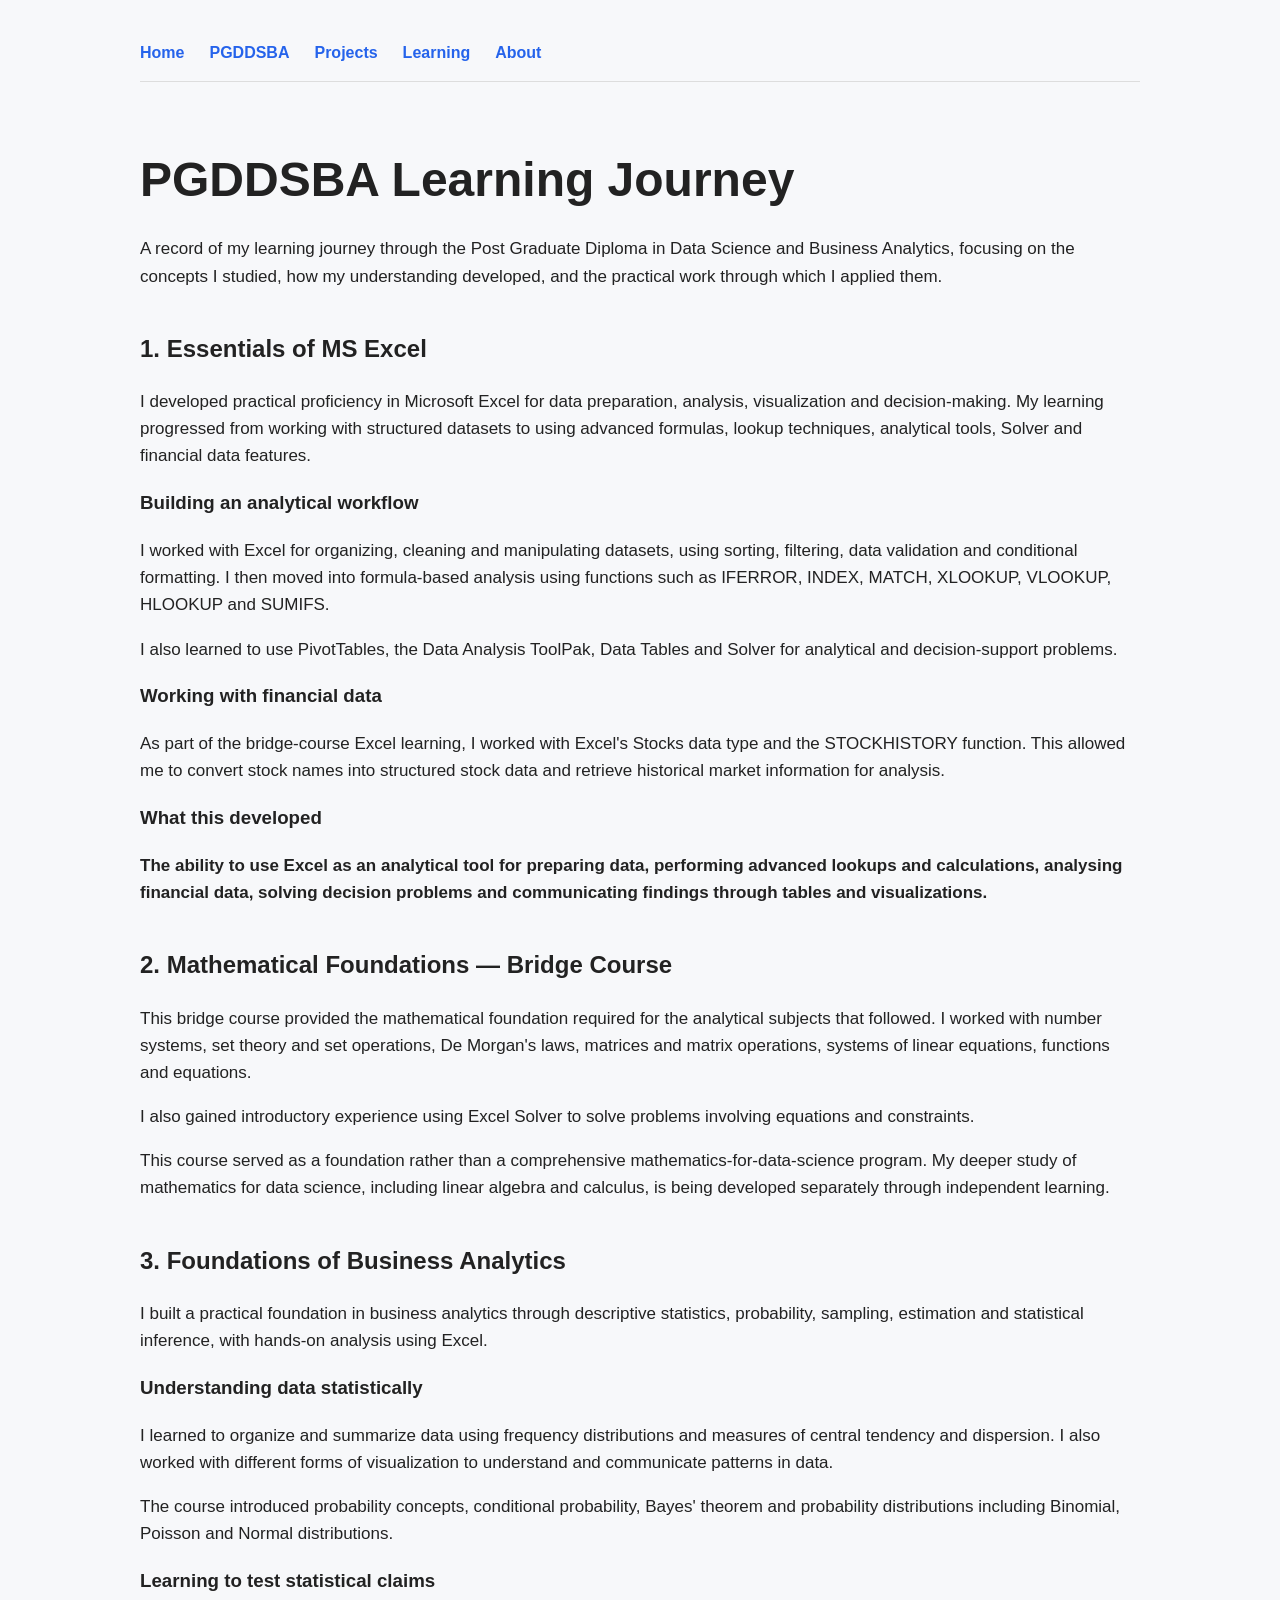
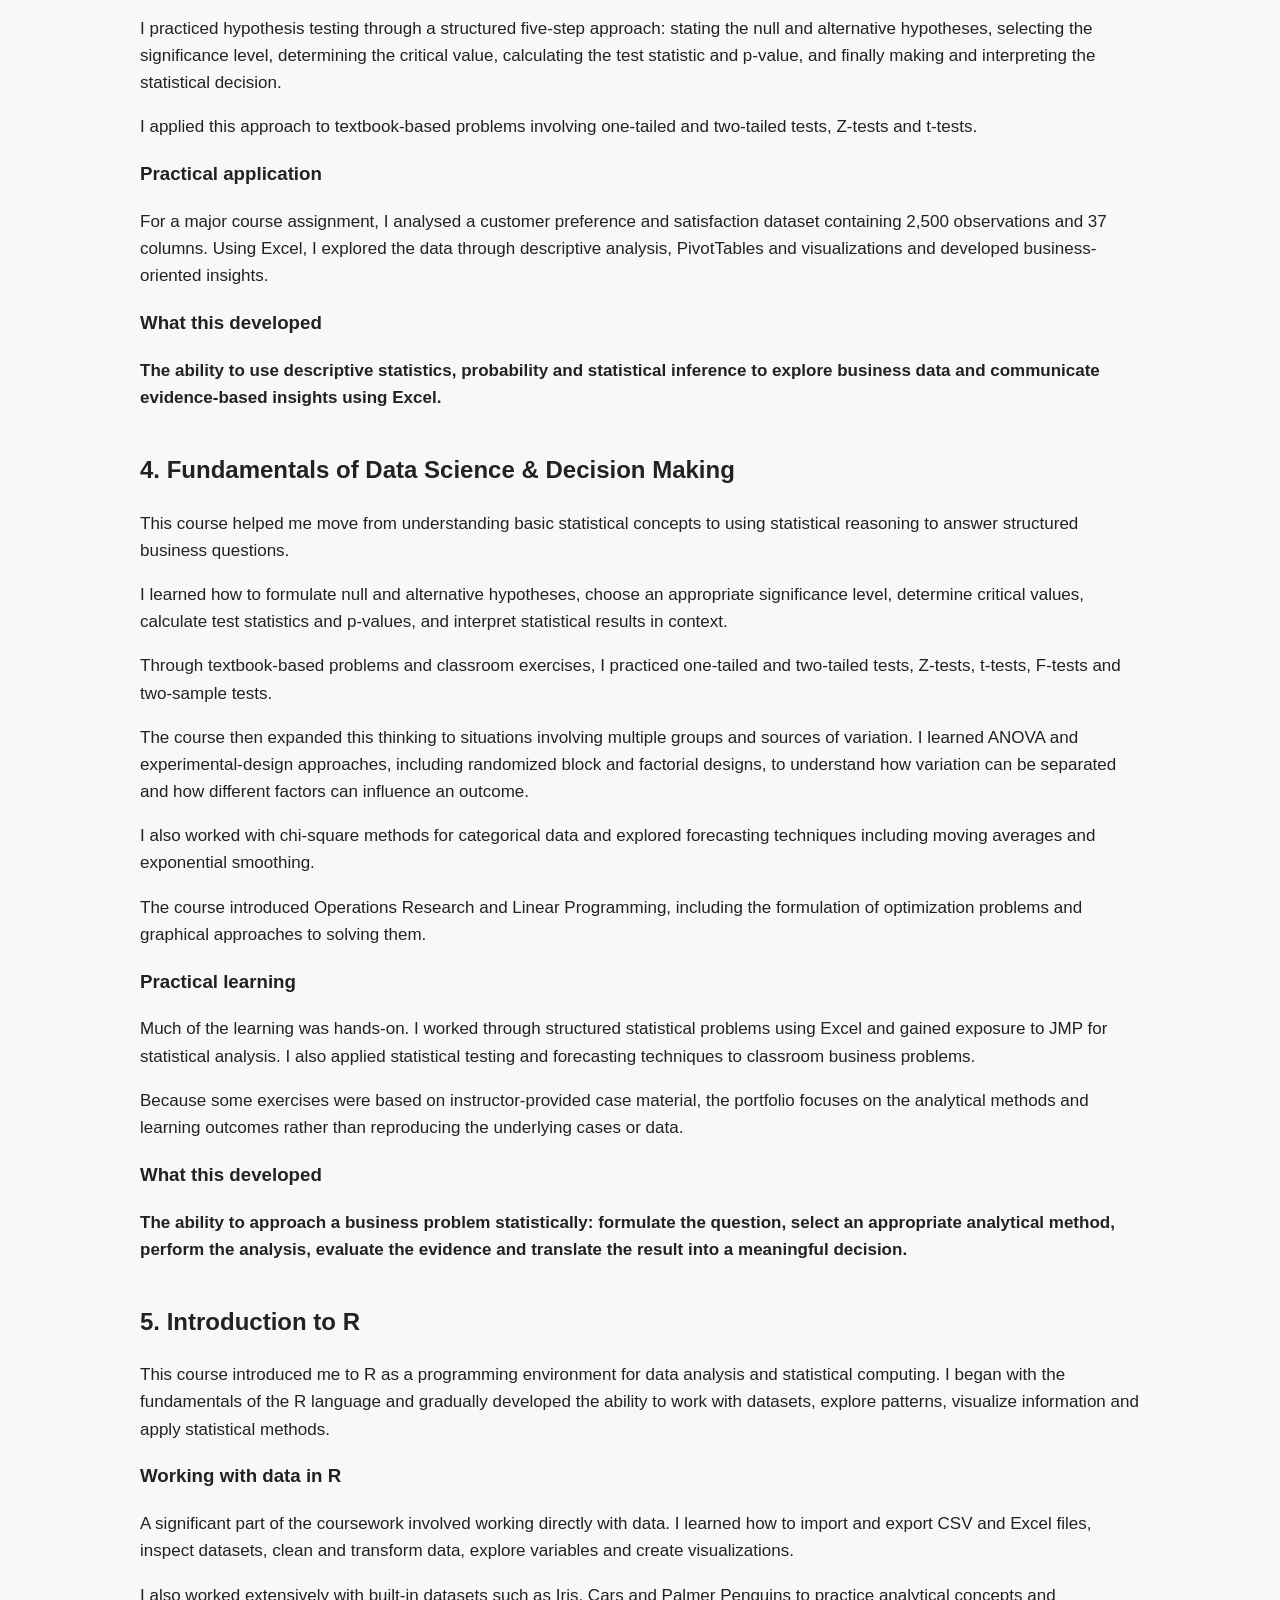
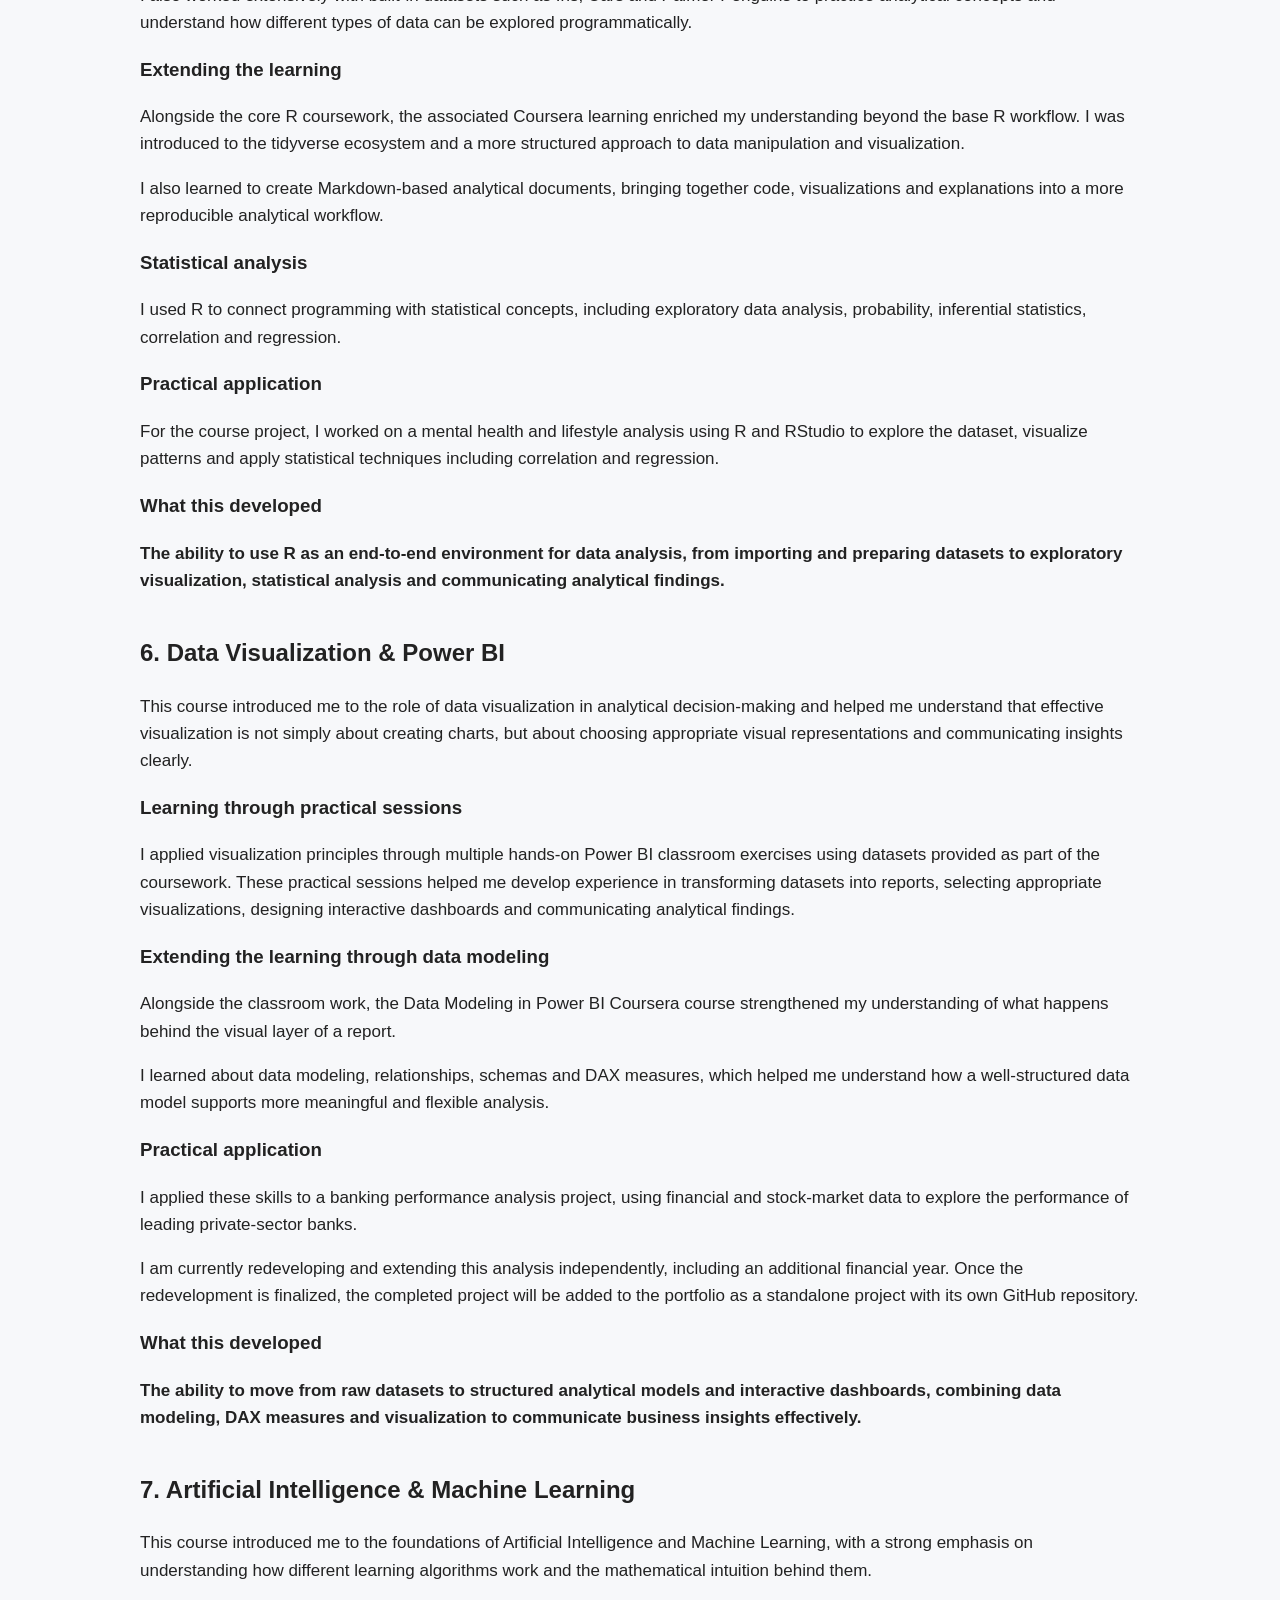
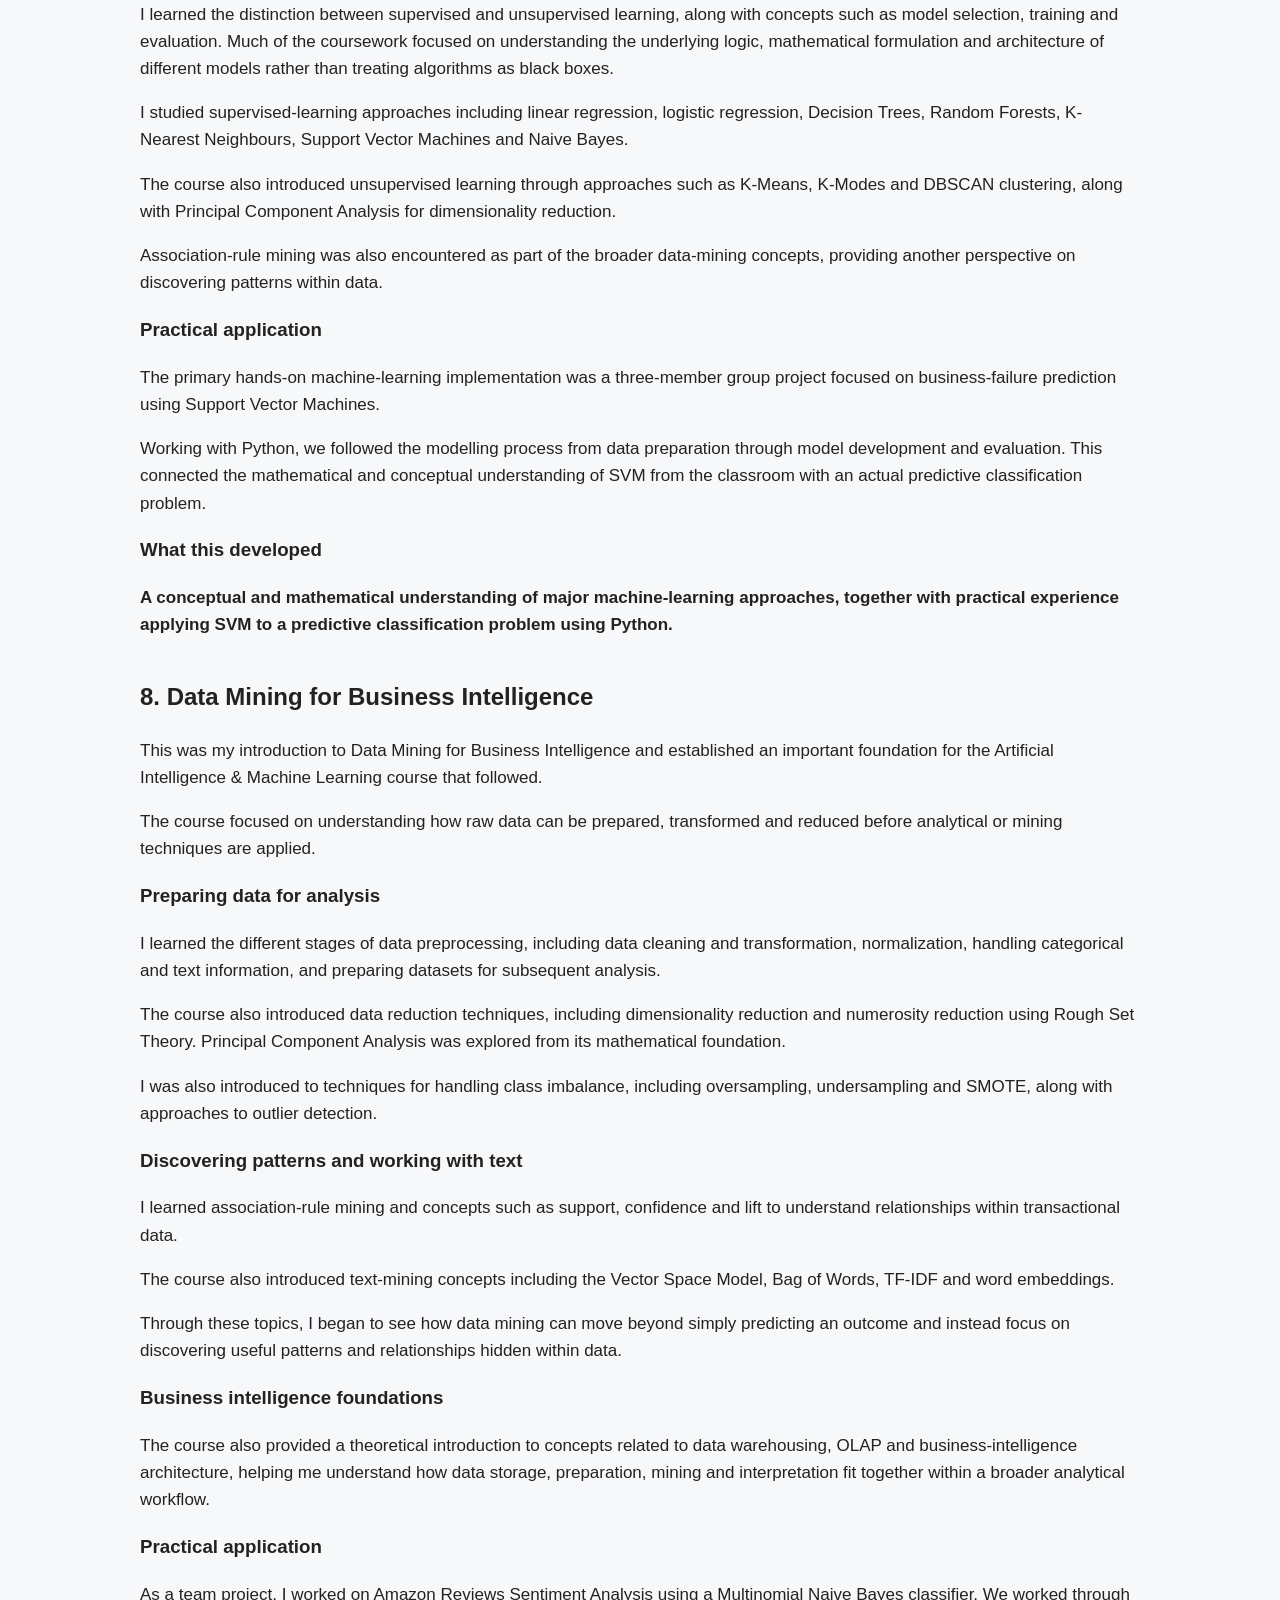
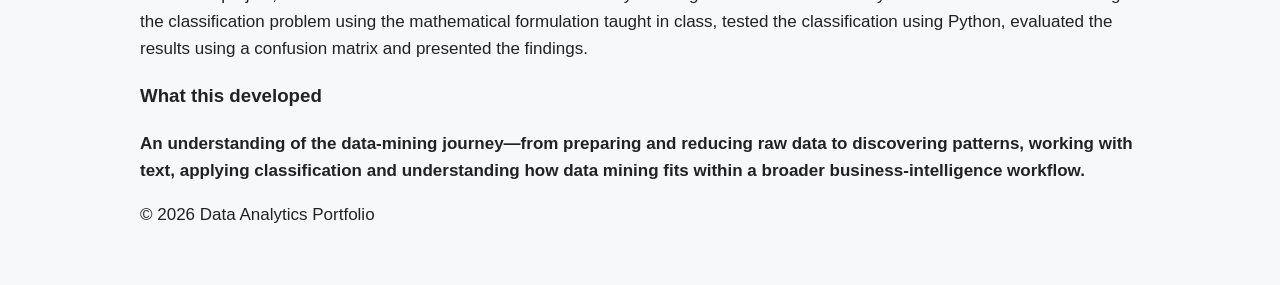
==== pgddsba.html @ 3d865c3d "Create pgddsba.html" ====
<!DOCTYPE html>
<html lang="en">
<head>
    <meta charset="UTF-8">
    <meta name="viewport" content="width=device-width, initial-scale=1.0">
    <title>PGDDSBA Learning | Data Analytics Portfolio</title>
    <link rel="stylesheet" href="style.css">
</head>

<body>

<header>
    <nav>
        <a href="index.html">Home</a>
        <a href="pgddsba.html">PGDDSBA</a>
        <a href="projects.html">Projects</a>
        <a href="learning.html">Learning</a>
        <a href="about.html">About</a>
    </nav>
</header>

<main>

    <section class="page-intro">
        <h1>PGDDSBA Learning Journey</h1>
        <p>
            A record of my learning journey through the Post Graduate Diploma
            in Data Science and Business Analytics, focusing on the concepts
            I studied, how my understanding developed, and the practical work
            through which I applied them.
        </p>
    </section>


    <!-- COURSE 1 -->

    <section class="course">
        <h2>1. Essentials of MS Excel</h2>

        <p>
            I developed practical proficiency in Microsoft Excel for data
            preparation, analysis, visualization and decision-making. My
            learning progressed from working with structured datasets to
            using advanced formulas, lookup techniques, analytical tools,
            Solver and financial data features.
        </p>

        <h3>Building an analytical workflow</h3>

        <p>
            I worked with Excel for organizing, cleaning and manipulating
            datasets, using sorting, filtering, data validation and
            conditional formatting. I then moved into formula-based analysis
            using functions such as IFERROR, INDEX, MATCH, XLOOKUP, VLOOKUP,
            HLOOKUP and SUMIFS.
        </p>

        <p>
            I also learned to use PivotTables, the Data Analysis ToolPak,
            Data Tables and Solver for analytical and decision-support
            problems.
        </p>

        <h3>Working with financial data</h3>

        <p>
            As part of the bridge-course Excel learning, I worked with
            Excel's Stocks data type and the STOCKHISTORY function. This
            allowed me to convert stock names into structured stock data
            and retrieve historical market information for analysis.
        </p>

        <h3>What this developed</h3>

        <p>
            <strong>
                The ability to use Excel as an analytical tool for preparing
                data, performing advanced lookups and calculations, analysing
                financial data, solving decision problems and communicating
                findings through tables and visualizations.
            </strong>
        </p>
    </section>


    <!-- COURSE 2 -->

    <section class="course">
        <h2>2. Mathematical Foundations — Bridge Course</h2>

        <p>
            This bridge course provided the mathematical foundation required
            for the analytical subjects that followed. I worked with number
            systems, set theory and set operations, De Morgan's laws,
            matrices and matrix operations, systems of linear equations,
            functions and equations.
        </p>

        <p>
            I also gained introductory experience using Excel Solver to
            solve problems involving equations and constraints.
        </p>

        <p>
            This course served as a foundation rather than a comprehensive
            mathematics-for-data-science program. My deeper study of
            mathematics for data science, including linear algebra and
            calculus, is being developed separately through independent
            learning.
        </p>
    </section>


    <!-- COURSE 3 -->

    <section class="course">
        <h2>3. Foundations of Business Analytics</h2>

        <p>
            I built a practical foundation in business analytics through
            descriptive statistics, probability, sampling, estimation and
            statistical inference, with hands-on analysis using Excel.
        </p>

        <h3>Understanding data statistically</h3>

        <p>
            I learned to organize and summarize data using frequency
            distributions and measures of central tendency and dispersion.
            I also worked with different forms of visualization to understand
            and communicate patterns in data.
        </p>

        <p>
            The course introduced probability concepts, conditional
            probability, Bayes' theorem and probability distributions
            including Binomial, Poisson and Normal distributions.
        </p>

        <h3>Learning to test statistical claims</h3>

        <p>
            I practiced hypothesis testing through a structured five-step
            approach: stating the null and alternative hypotheses, selecting
            the significance level, determining the critical value, calculating
            the test statistic and p-value, and finally making and interpreting
            the statistical decision.
        </p>

        <p>
            I applied this approach to textbook-based problems involving
            one-tailed and two-tailed tests, Z-tests and t-tests.
        </p>

        <h3>Practical application</h3>

        <p>
            For a major course assignment, I analysed a customer preference
            and satisfaction dataset containing 2,500 observations and
            37 columns. Using Excel, I explored the data through descriptive
            analysis, PivotTables and visualizations and developed
            business-oriented insights.
        </p>

        <h3>What this developed</h3>

        <p>
            <strong>
                The ability to use descriptive statistics, probability and
                statistical inference to explore business data and communicate
                evidence-based insights using Excel.
            </strong>
        </p>
    </section>


    <!-- COURSE 4 -->

    <section class="course">
        <h2>4. Fundamentals of Data Science &amp; Decision Making</h2>

        <p>
            This course helped me move from understanding basic statistical
            concepts to using statistical reasoning to answer structured
            business questions.
        </p>

        <p>
            I learned how to formulate null and alternative hypotheses,
            choose an appropriate significance level, determine critical
            values, calculate test statistics and p-values, and interpret
            statistical results in context.
        </p>

        <p>
            Through textbook-based problems and classroom exercises, I
            practiced one-tailed and two-tailed tests, Z-tests, t-tests,
            F-tests and two-sample tests.
        </p>

        <p>
            The course then expanded this thinking to situations involving
            multiple groups and sources of variation. I learned ANOVA and
            experimental-design approaches, including randomized block and
            factorial designs, to understand how variation can be separated
            and how different factors can influence an outcome.
        </p>

        <p>
            I also worked with chi-square methods for categorical data and
            explored forecasting techniques including moving averages and
            exponential smoothing.
        </p>

        <p>
            The course introduced Operations Research and Linear Programming,
            including the formulation of optimization problems and graphical
            approaches to solving them.
        </p>

        <h3>Practical learning</h3>

        <p>
            Much of the learning was hands-on. I worked through structured
            statistical problems using Excel and gained exposure to JMP for
            statistical analysis. I also applied statistical testing and
            forecasting techniques to classroom business problems.
        </p>

        <p>
            Because some exercises were based on instructor-provided case
            material, the portfolio focuses on the analytical methods and
            learning outcomes rather than reproducing the underlying cases
            or data.
        </p>

        <h3>What this developed</h3>

        <p>
            <strong>
                The ability to approach a business problem statistically:
                formulate the question, select an appropriate analytical
                method, perform the analysis, evaluate the evidence and
                translate the result into a meaningful decision.
            </strong>
        </p>
    </section>


    <!-- COURSE 5 -->

    <section class="course">
        <h2>5. Introduction to R</h2>

        <p>
            This course introduced me to R as a programming environment for
            data analysis and statistical computing. I began with the
            fundamentals of the R language and gradually developed the ability
            to work with datasets, explore patterns, visualize information
            and apply statistical methods.
        </p>

        <h3>Working with data in R</h3>

        <p>
            A significant part of the coursework involved working directly
            with data. I learned how to import and export CSV and Excel files,
            inspect datasets, clean and transform data, explore variables and
            create visualizations.
        </p>

        <p>
            I also worked extensively with built-in datasets such as Iris,
            Cars and Palmer Penguins to practice analytical concepts and
            understand how different types of data can be explored
            programmatically.
        </p>

        <h3>Extending the learning</h3>

        <p>
            Alongside the core R coursework, the associated Coursera learning
            enriched my understanding beyond the base R workflow. I was
            introduced to the tidyverse ecosystem and a more structured
            approach to data manipulation and visualization.
        </p>

        <p>
            I also learned to create Markdown-based analytical documents,
            bringing together code, visualizations and explanations into a
            more reproducible analytical workflow.
        </p>

        <h3>Statistical analysis</h3>

        <p>
            I used R to connect programming with statistical concepts,
            including exploratory data analysis, probability, inferential
            statistics, correlation and regression.
        </p>

        <h3>Practical application</h3>

        <p>
            For the course project, I worked on a mental health and lifestyle
            analysis using R and RStudio to explore the dataset, visualize
            patterns and apply statistical techniques including correlation
            and regression.
        </p>

        <h3>What this developed</h3>

        <p>
            <strong>
                The ability to use R as an end-to-end environment for data
                analysis, from importing and preparing datasets to exploratory
                visualization, statistical analysis and communicating
                analytical findings.
            </strong>
        </p>
    </section>


    <!-- COURSE 6 -->

    <section class="course">
        <h2>6. Data Visualization &amp; Power BI</h2>

        <p>
            This course introduced me to the role of data visualization in
            analytical decision-making and helped me understand that effective
            visualization is not simply about creating charts, but about
            choosing appropriate visual representations and communicating
            insights clearly.
        </p>

        <h3>Learning through practical sessions</h3>

        <p>
            I applied visualization principles through multiple hands-on
            Power BI classroom exercises using datasets provided as part of
            the coursework. These practical sessions helped me develop
            experience in transforming datasets into reports, selecting
            appropriate visualizations, designing interactive dashboards and
            communicating analytical findings.
        </p>

        <h3>Extending the learning through data modeling</h3>

        <p>
            Alongside the classroom work, the Data Modeling in Power BI
            Coursera course strengthened my understanding of what happens
            behind the visual layer of a report.
        </p>

        <p>
            I learned about data modeling, relationships, schemas and DAX
            measures, which helped me understand how a well-structured data
            model supports more meaningful and flexible analysis.
        </p>

        <h3>Practical application</h3>

        <p>
            I applied these skills to a banking performance analysis project,
            using financial and stock-market data to explore the performance
            of leading private-sector banks.
        </p>

        <p>
            I am currently redeveloping and extending this analysis
            independently, including an additional financial year. Once the
            redevelopment is finalized, the completed project will be added
            to the portfolio as a standalone project with its own GitHub
            repository.
        </p>

        <h3>What this developed</h3>

        <p>
            <strong>
                The ability to move from raw datasets to structured
                analytical models and interactive dashboards, combining data
                modeling, DAX measures and visualization to communicate
                business insights effectively.
            </strong>
        </p>
    </section>


    <!-- COURSE 7 -->

    <section class="course">
        <h2>7. Artificial Intelligence &amp; Machine Learning</h2>

        <p>
            This course introduced me to the foundations of Artificial
            Intelligence and Machine Learning, with a strong emphasis on
            understanding how different learning algorithms work and the
            mathematical intuition behind them.
        </p>

        <p>
            I learned the distinction between supervised and unsupervised
            learning, along with concepts such as model selection, training
            and evaluation. Much of the coursework focused on understanding
            the underlying logic, mathematical formulation and architecture
            of different models rather than treating algorithms as black
            boxes.
        </p>

        <p>
            I studied supervised-learning approaches including linear
            regression, logistic regression, Decision Trees, Random Forests,
            K-Nearest Neighbours, Support Vector Machines and Naive Bayes.
        </p>

        <p>
            The course also introduced unsupervised learning through
            approaches such as K-Means, K-Modes and DBSCAN clustering, along
            with Principal Component Analysis for dimensionality reduction.
        </p>

        <p>
            Association-rule mining was also encountered as part of the
            broader data-mining concepts, providing another perspective on
            discovering patterns within data.
        </p>

        <h3>Practical application</h3>

        <p>
            The primary hands-on machine-learning implementation was a
            three-member group project focused on business-failure prediction
            using Support Vector Machines.
        </p>

        <p>
            Working with Python, we followed the modelling process from data
            preparation through model development and evaluation. This
            connected the mathematical and conceptual understanding of SVM
            from the classroom with an actual predictive classification
            problem.
        </p>

        <h3>What this developed</h3>

        <p>
            <strong>
                A conceptual and mathematical understanding of major
                machine-learning approaches, together with practical
                experience applying SVM to a predictive classification
                problem using Python.
            </strong>
        </p>
    </section>


    <!-- COURSE 8 -->

    <section class="course">
        <h2>8. Data Mining for Business Intelligence</h2>

        <p>
            This was my introduction to Data Mining for Business Intelligence
            and established an important foundation for the Artificial
            Intelligence &amp; Machine Learning course that followed.
        </p>

        <p>
            The course focused on understanding how raw data can be prepared,
            transformed and reduced before analytical or mining techniques
            are applied.
        </p>

        <h3>Preparing data for analysis</h3>

        <p>
            I learned the different stages of data preprocessing, including
            data cleaning and transformation, normalization, handling
            categorical and text information, and preparing datasets for
            subsequent analysis.
        </p>

        <p>
            The course also introduced data reduction techniques, including
            dimensionality reduction and numerosity reduction using Rough Set
            Theory. Principal Component Analysis was explored from its
            mathematical foundation.
        </p>

        <p>
            I was also introduced to techniques for handling class imbalance,
            including oversampling, undersampling and SMOTE, along with
            approaches to outlier detection.
        </p>

        <h3>Discovering patterns and working with text</h3>

        <p>
            I learned association-rule mining and concepts such as support,
            confidence and lift to understand relationships within
            transactional data.
        </p>

        <p>
            The course also introduced text-mining concepts including the
            Vector Space Model, Bag of Words, TF-IDF and word embeddings.
        </p>

        <p>
            Through these topics, I began to see how data mining can move
            beyond simply predicting an outcome and instead focus on
            discovering useful patterns and relationships hidden within data.
        </p>

        <h3>Business intelligence foundations</h3>

        <p>
            The course also provided a theoretical introduction to concepts
            related to data warehousing, OLAP and business-intelligence
            architecture, helping me understand how data storage, preparation,
            mining and interpretation fit together within a broader analytical
            workflow.
        </p>

        <h3>Practical application</h3>

        <p>
            As a team project, I worked on Amazon Reviews Sentiment Analysis
            using a Multinomial Naive Bayes classifier. We worked through the
            classification problem using the mathematical formulation taught
            in class, tested the classification using Python, evaluated the
            results using a confusion matrix and presented the findings.
        </p>

        <h3>What this developed</h3>

        <p>
            <strong>
                An understanding of the data-mining journey—from preparing
                and reducing raw data to discovering patterns, working with
                text, applying classification and understanding how data
                mining fits within a broader business-intelligence workflow.
            </strong>
        </p>
    </section>

</main>

<footer>
    <p>© 2026 Data Analytics Portfolio</p>
</footer>

</body>
</html>
---- style.css ----
body {
    font-family: Arial, sans-serif;
    max-width: 1000px;
    margin: 0 auto;
    padding: 40px 20px;
    line-height: 1.6;
    color: #222;
    background-color: #f7f8fa;
}

h1 {
    font-size: 48px;
    margin-bottom: 5px;
}

h2 {
    margin-top: 40px;
}

p {
    font-size: 17px;
}

a {
    color: #2563eb;
    text-decoration: none;
}

a:hover {
    text-decoration: underline;
}

hr {
    margin: 40px 0;
    border: none;
    border-top: 1px solid #ddd;
}

ul {
    line-height: 2;
}

nav {
    display: flex;
    gap: 25px;
    margin-bottom: 60px;
    padding-bottom: 15px;
    border-bottom: 1px solid #ddd;
}

nav a {
    font-weight: bold;
}
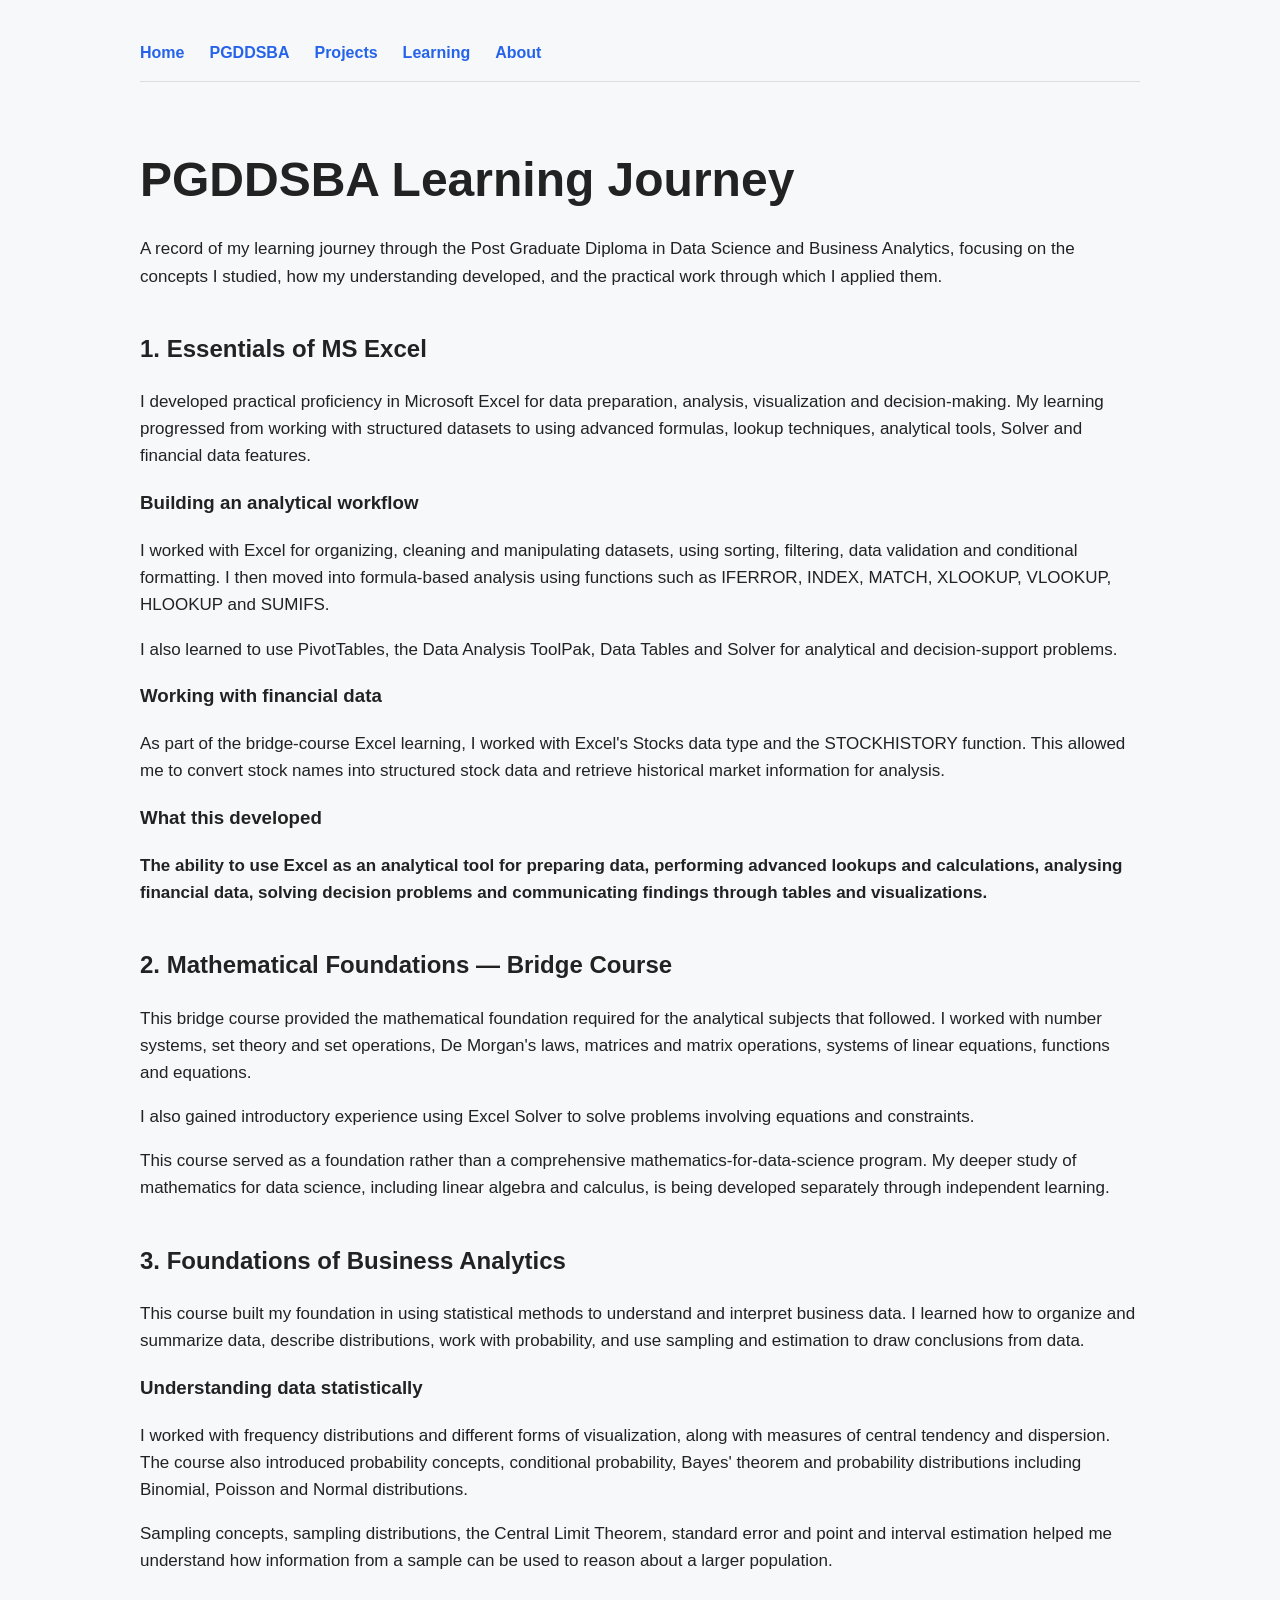
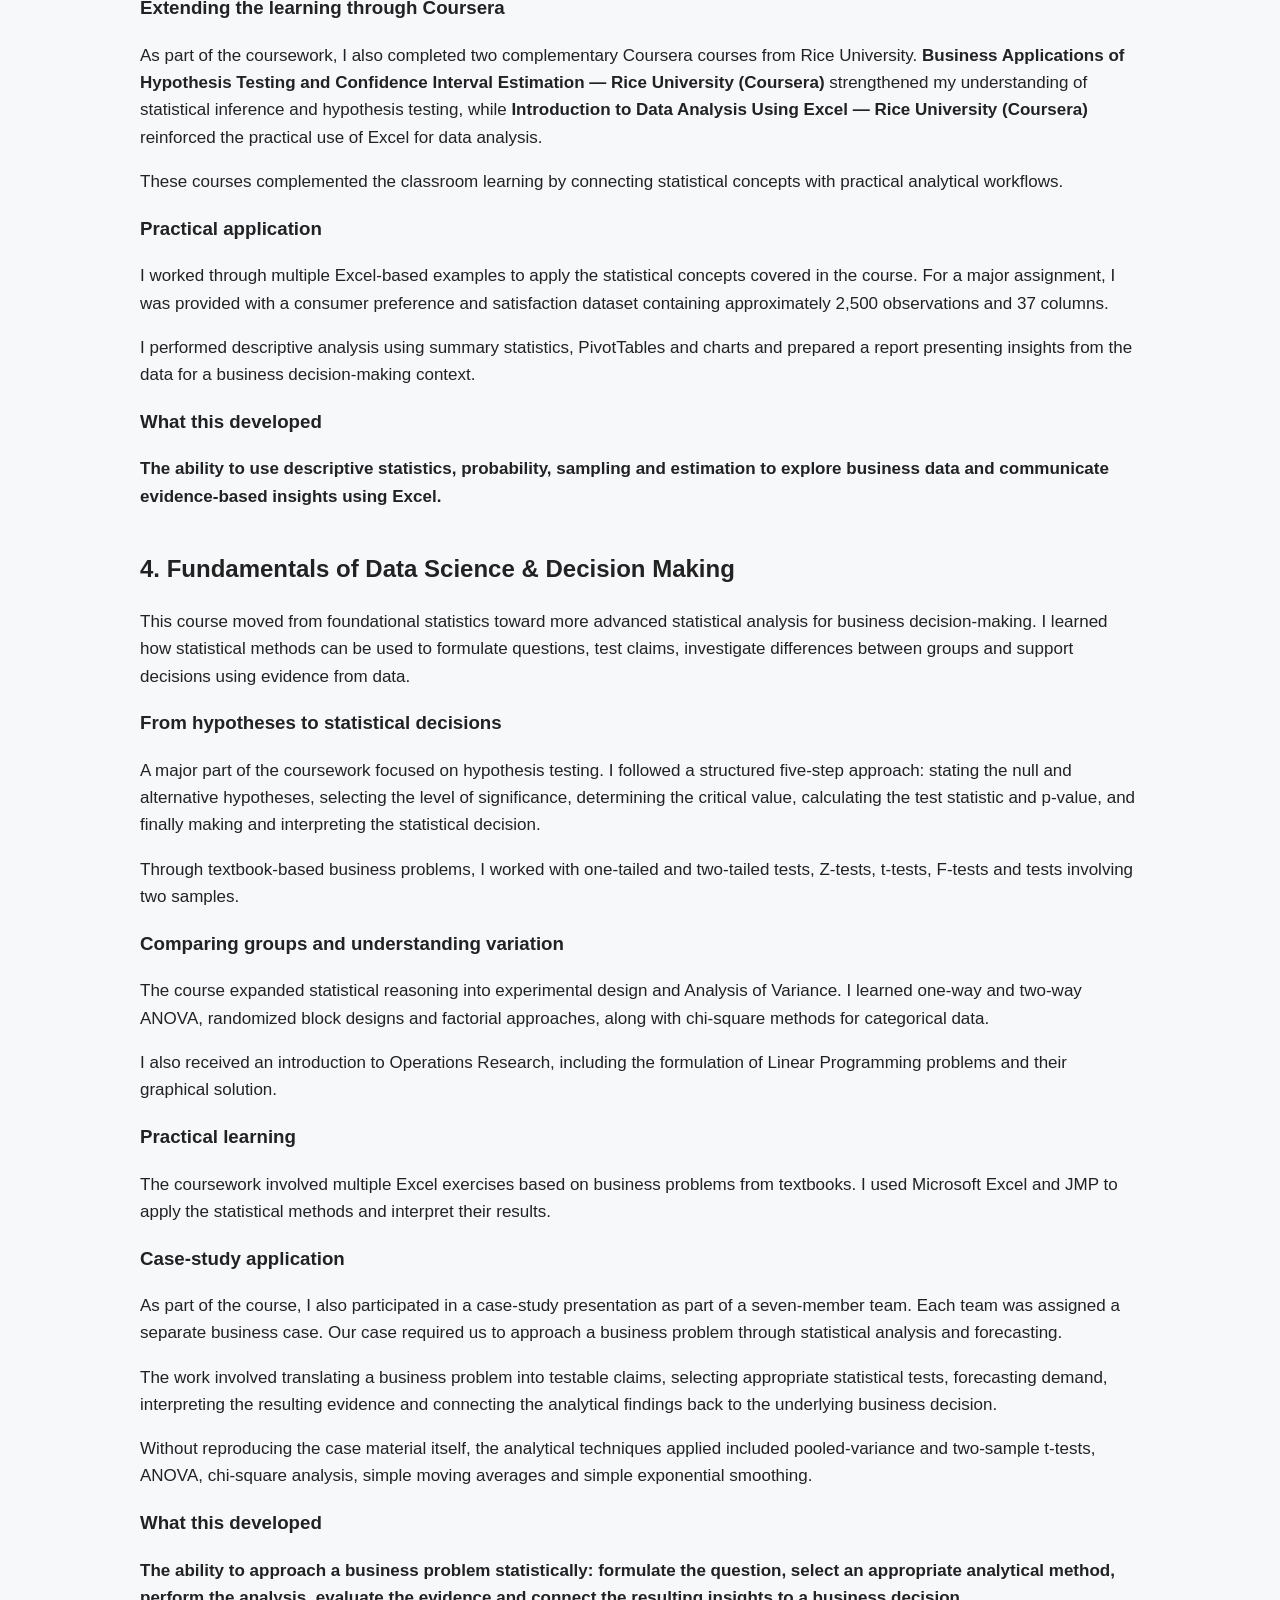
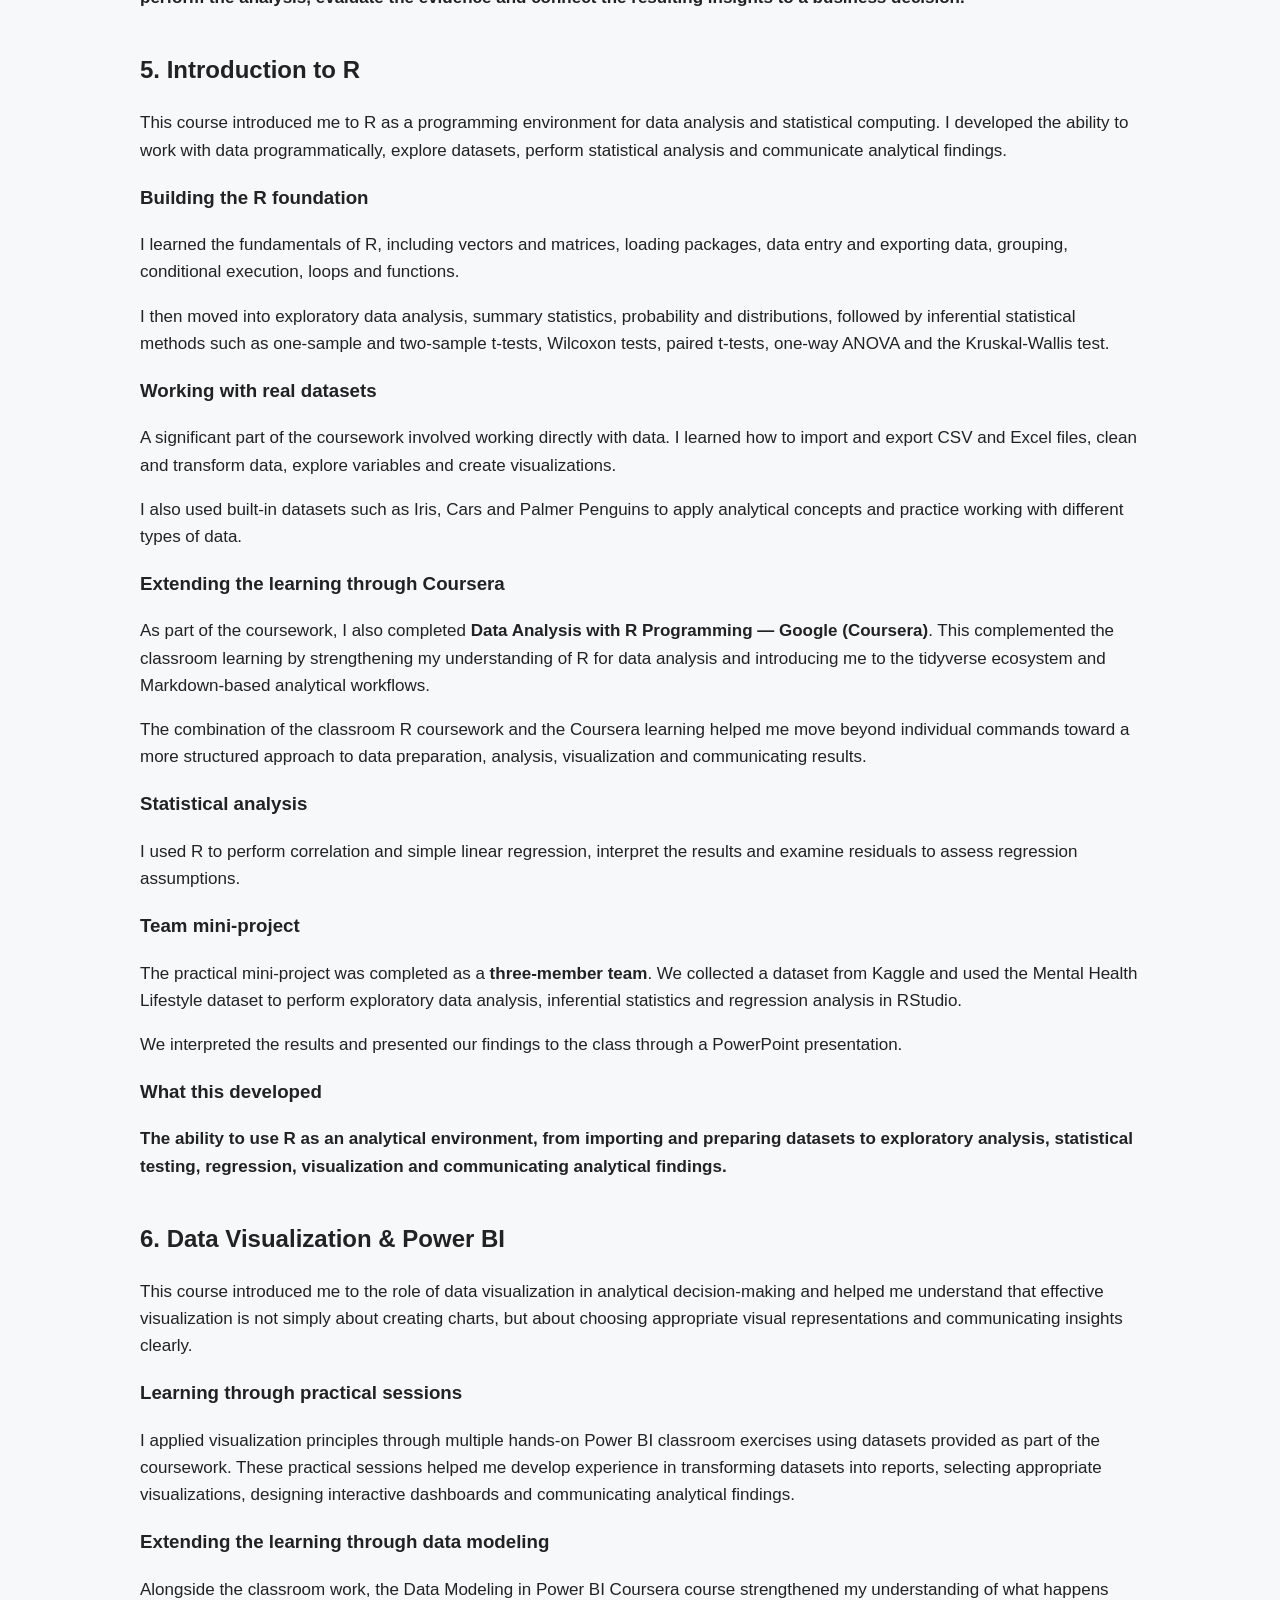
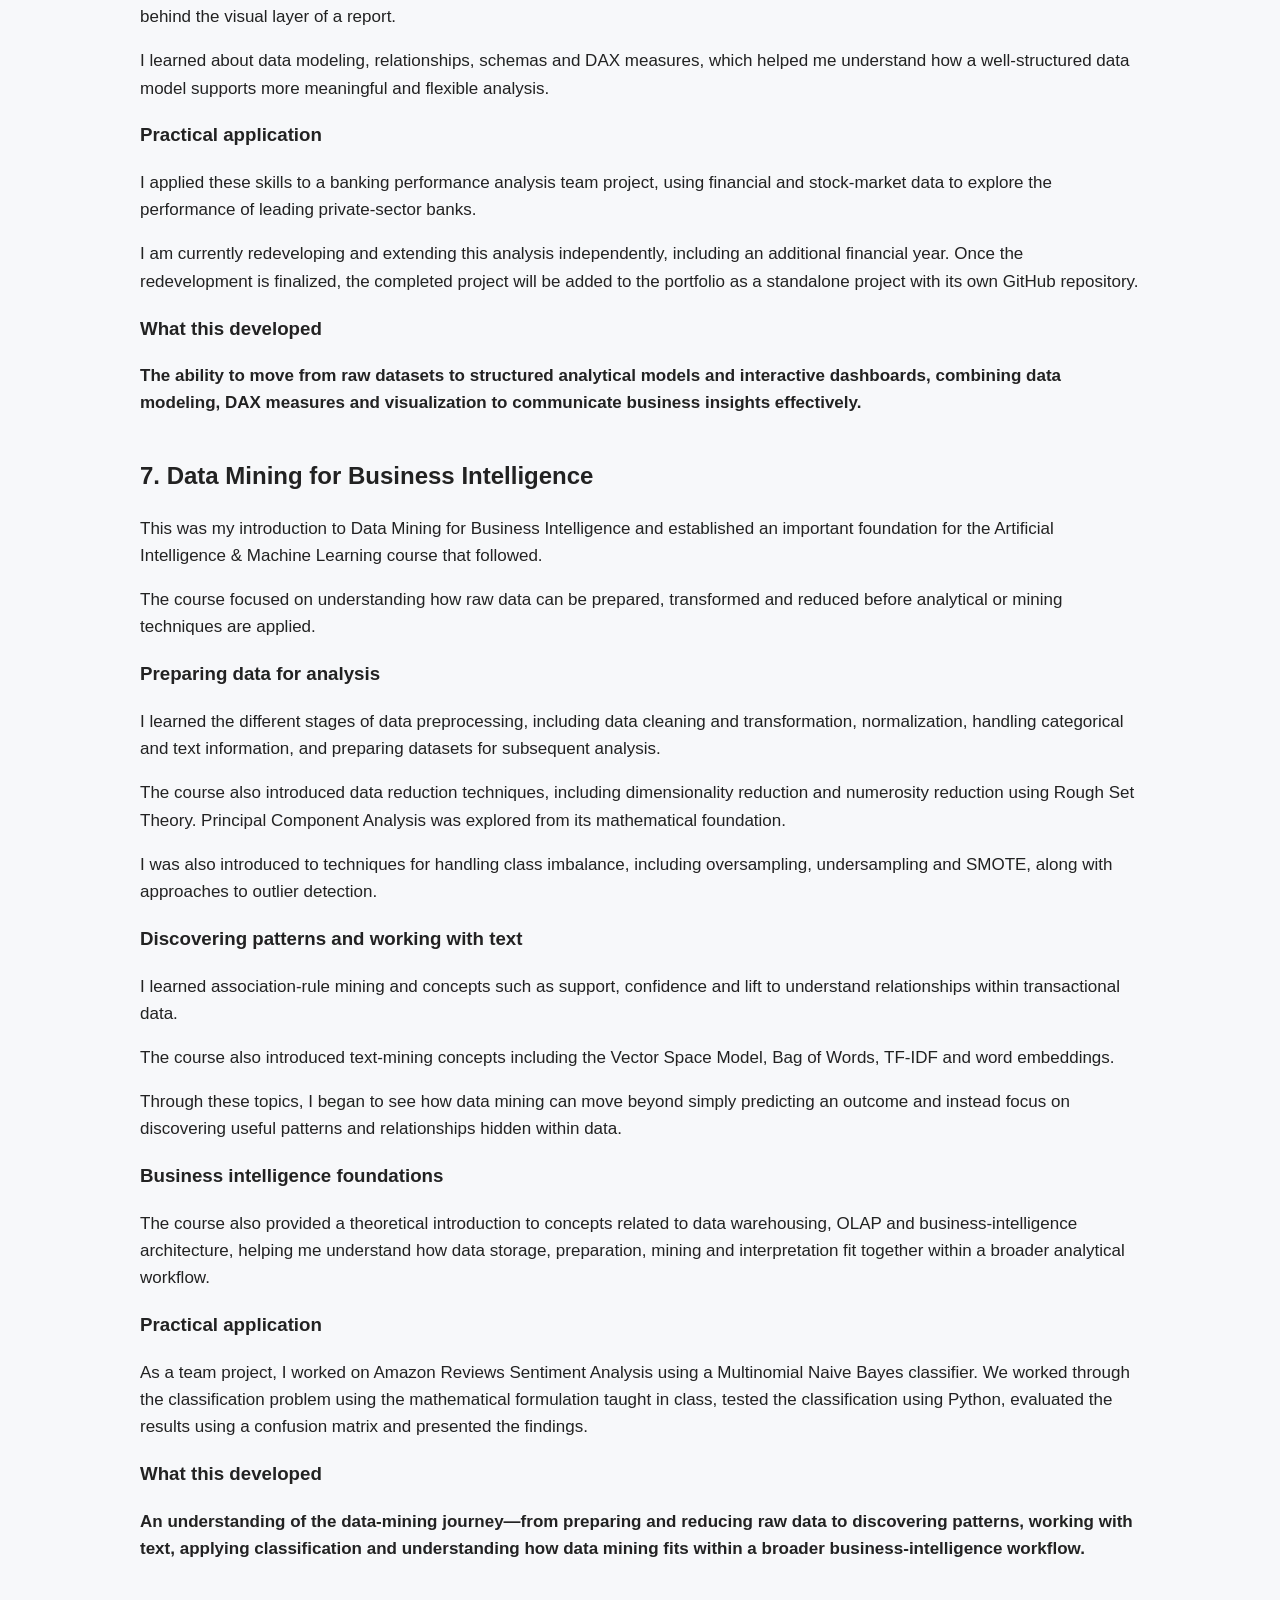
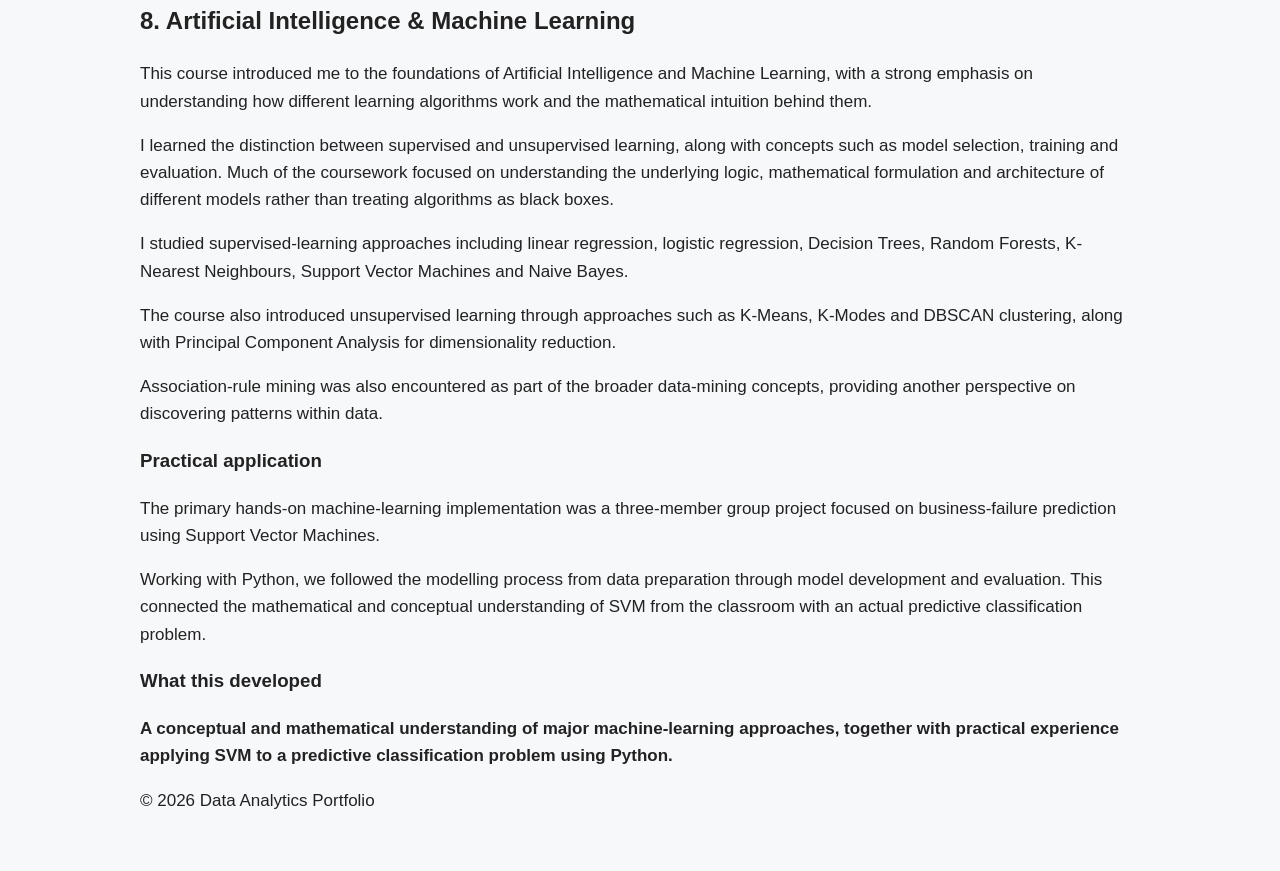
==== commit 8316ac0a: "Update pgddsba.html" ====
--- a/pgddsba.html
+++ b/pgddsba.html
@@ -115,207 +115,251 @@
 
     <section class="course">
         <h2>3. Foundations of Business Analytics</h2>
-
-        <p>
-            I built a practical foundation in business analytics through
-            descriptive statistics, probability, sampling, estimation and
-            statistical inference, with hands-on analysis using Excel.
-        </p>
-
+    
+        <p>
+            This course built my foundation in using statistical methods to
+            understand and interpret business data. I learned how to organize
+            and summarize data, describe distributions, work with probability,
+            and use sampling and estimation to draw conclusions from data.
+        </p>
+    
         <h3>Understanding data statistically</h3>
-
-        <p>
-            I learned to organize and summarize data using frequency
-            distributions and measures of central tendency and dispersion.
-            I also worked with different forms of visualization to understand
-            and communicate patterns in data.
-        </p>
-
-        <p>
-            The course introduced probability concepts, conditional
-            probability, Bayes' theorem and probability distributions
-            including Binomial, Poisson and Normal distributions.
-        </p>
-
-        <h3>Learning to test statistical claims</h3>
-
-        <p>
-            I practiced hypothesis testing through a structured five-step
-            approach: stating the null and alternative hypotheses, selecting
-            the significance level, determining the critical value, calculating
-            the test statistic and p-value, and finally making and interpreting
-            the statistical decision.
-        </p>
-
-        <p>
-            I applied this approach to textbook-based problems involving
-            one-tailed and two-tailed tests, Z-tests and t-tests.
-        </p>
-
+    
+        <p>
+            I worked with frequency distributions and different forms of
+            visualization, along with measures of central tendency and
+            dispersion. The course also introduced probability concepts,
+            conditional probability, Bayes' theorem and probability
+            distributions including Binomial, Poisson and Normal distributions.
+        </p>
+    
+        <p>
+            Sampling concepts, sampling distributions, the Central Limit
+            Theorem, standard error and point and interval estimation helped
+            me understand how information from a sample can be used to reason
+            about a larger population.
+        </p>
+    
+        <h3>Extending the learning through Coursera</h3>
+    
+        <p>
+            As part of the coursework, I also completed two complementary
+            Coursera courses from Rice University. 
+            <strong>Business Applications of Hypothesis Testing and Confidence
+            Interval Estimation — Rice University (Coursera)</strong> strengthened
+            my understanding of statistical inference and hypothesis testing,
+            while <strong>Introduction to Data Analysis Using Excel — Rice
+            University (Coursera)</strong> reinforced the practical use of Excel
+            for data analysis.
+        </p>
+    
+        <p>
+            These courses complemented the classroom learning by connecting
+            statistical concepts with practical analytical workflows.
+        </p>
+    
         <h3>Practical application</h3>
-
-        <p>
-            For a major course assignment, I analysed a customer preference
-            and satisfaction dataset containing 2,500 observations and
-            37 columns. Using Excel, I explored the data through descriptive
-            analysis, PivotTables and visualizations and developed
-            business-oriented insights.
-        </p>
-
+    
+        <p>
+            I worked through multiple Excel-based examples to apply the
+            statistical concepts covered in the course. For a major assignment,
+            I was provided with a consumer preference and satisfaction dataset
+            containing approximately 2,500 observations and 37 columns.
+        </p>
+    
+        <p>
+            I performed descriptive analysis using summary statistics,
+            PivotTables and charts and prepared a report presenting insights
+            from the data for a business decision-making context.
+        </p>
+    
         <h3>What this developed</h3>
-
+    
         <p>
             <strong>
-                The ability to use descriptive statistics, probability and
-                statistical inference to explore business data and communicate
+                The ability to use descriptive statistics, probability,
+                sampling and estimation to explore business data and communicate
                 evidence-based insights using Excel.
             </strong>
         </p>
     </section>
 
-
     <!-- COURSE 4 -->
 
     <section class="course">
         <h2>4. Fundamentals of Data Science &amp; Decision Making</h2>
-
-        <p>
-            This course helped me move from understanding basic statistical
-            concepts to using statistical reasoning to answer structured
-            business questions.
-        </p>
-
-        <p>
-            I learned how to formulate null and alternative hypotheses,
-            choose an appropriate significance level, determine critical
-            values, calculate test statistics and p-values, and interpret
-            statistical results in context.
-        </p>
-
-        <p>
-            Through textbook-based problems and classroom exercises, I
-            practiced one-tailed and two-tailed tests, Z-tests, t-tests,
-            F-tests and two-sample tests.
-        </p>
-
-        <p>
-            The course then expanded this thinking to situations involving
-            multiple groups and sources of variation. I learned ANOVA and
-            experimental-design approaches, including randomized block and
-            factorial designs, to understand how variation can be separated
-            and how different factors can influence an outcome.
-        </p>
-
-        <p>
-            I also worked with chi-square methods for categorical data and
-            explored forecasting techniques including moving averages and
+    
+        <p>
+            This course moved from foundational statistics toward more advanced
+            statistical analysis for business decision-making. I learned how
+            statistical methods can be used to formulate questions, test claims,
+            investigate differences between groups and support decisions using
+            evidence from data.
+        </p>
+    
+        <h3>From hypotheses to statistical decisions</h3>
+    
+        <p>
+            A major part of the coursework focused on hypothesis testing. I
+            followed a structured five-step approach: stating the null and
+            alternative hypotheses, selecting the level of significance,
+            determining the critical value, calculating the test statistic and
+            p-value, and finally making and interpreting the statistical decision.
+        </p>
+    
+        <p>
+            Through textbook-based business problems, I worked with one-tailed
+            and two-tailed tests, Z-tests, t-tests, F-tests and tests involving
+            two samples.
+        </p>
+    
+        <h3>Comparing groups and understanding variation</h3>
+    
+        <p>
+            The course expanded statistical reasoning into experimental design
+            and Analysis of Variance. I learned one-way and two-way ANOVA,
+            randomized block designs and factorial approaches, along with
+            chi-square methods for categorical data.
+        </p>
+    
+        <p>
+            I also received an introduction to Operations Research, including
+            the formulation of Linear Programming problems and their graphical
+            solution.
+        </p>
+    
+        <h3>Practical learning</h3>
+    
+        <p>
+            The coursework involved multiple Excel exercises based on
+            business problems from textbooks. I used Microsoft Excel and JMP
+            to apply the statistical methods and interpret their results.
+        </p>
+    
+        <h3>Case-study application</h3>
+    
+        <p>
+            As part of the course, I also participated in a case-study
+            presentation as part of a seven-member team. Each team was assigned
+            a separate business case. Our case required us to approach a
+            business problem through statistical analysis and forecasting.
+        </p>
+    
+        <p>
+            The work involved translating a business problem into testable
+            claims, selecting appropriate statistical tests, forecasting demand,
+            interpreting the resulting evidence and connecting the analytical
+            findings back to the underlying business decision.
+        </p>
+    
+        <p>
+            Without reproducing the case material itself, the analytical
+            techniques applied included pooled-variance and two-sample t-tests,
+            ANOVA, chi-square analysis, simple moving averages and simple
             exponential smoothing.
         </p>
-
-        <p>
-            The course introduced Operations Research and Linear Programming,
-            including the formulation of optimization problems and graphical
-            approaches to solving them.
-        </p>
-
-        <h3>Practical learning</h3>
-
-        <p>
-            Much of the learning was hands-on. I worked through structured
-            statistical problems using Excel and gained exposure to JMP for
-            statistical analysis. I also applied statistical testing and
-            forecasting techniques to classroom business problems.
-        </p>
-
-        <p>
-            Because some exercises were based on instructor-provided case
-            material, the portfolio focuses on the analytical methods and
-            learning outcomes rather than reproducing the underlying cases
-            or data.
-        </p>
-
+    
         <h3>What this developed</h3>
-
+    
         <p>
             <strong>
                 The ability to approach a business problem statistically:
-                formulate the question, select an appropriate analytical
-                method, perform the analysis, evaluate the evidence and
-                translate the result into a meaningful decision.
+                formulate the question, select an appropriate analytical method,
+                perform the analysis, evaluate the evidence and connect the
+                resulting insights to a business decision.
             </strong>
         </p>
     </section>
-
 
     <!-- COURSE 5 -->
 
     <section class="course">
         <h2>5. Introduction to R</h2>
-
+    
         <p>
             This course introduced me to R as a programming environment for
-            data analysis and statistical computing. I began with the
-            fundamentals of the R language and gradually developed the ability
-            to work with datasets, explore patterns, visualize information
-            and apply statistical methods.
-        </p>
-
-        <h3>Working with data in R</h3>
-
-        <p>
-            A significant part of the coursework involved working directly
-            with data. I learned how to import and export CSV and Excel files,
-            inspect datasets, clean and transform data, explore variables and
-            create visualizations.
-        </p>
-
-        <p>
-            I also worked extensively with built-in datasets such as Iris,
-            Cars and Palmer Penguins to practice analytical concepts and
-            understand how different types of data can be explored
-            programmatically.
-        </p>
-
-        <h3>Extending the learning</h3>
-
-        <p>
-            Alongside the core R coursework, the associated Coursera learning
-            enriched my understanding beyond the base R workflow. I was
-            introduced to the tidyverse ecosystem and a more structured
-            approach to data manipulation and visualization.
-        </p>
-
-        <p>
-            I also learned to create Markdown-based analytical documents,
-            bringing together code, visualizations and explanations into a
-            more reproducible analytical workflow.
-        </p>
-
+            data analysis and statistical computing. I developed the ability
+            to work with data programmatically, explore datasets, perform
+            statistical analysis and communicate analytical findings.
+        </p>
+    
+        <h3>Building the R foundation</h3>
+    
+        <p>
+            I learned the fundamentals of R, including vectors and matrices,
+            loading packages, data entry and exporting data, grouping,
+            conditional execution, loops and functions.
+        </p>
+    
+        <p>
+            I then moved into exploratory data analysis, summary statistics,
+            probability and distributions, followed by inferential statistical
+            methods such as one-sample and two-sample t-tests, Wilcoxon tests,
+            paired t-tests, one-way ANOVA and the Kruskal-Wallis test.
+        </p>
+    
+        <h3>Working with real datasets</h3>
+    
+        <p>
+            A significant part of the coursework involved working directly with
+            data. I learned how to import and export CSV and Excel files, clean
+            and transform data, explore variables and create visualizations.
+        </p>
+    
+        <p>
+            I also used built-in datasets such as Iris, Cars and Palmer Penguins
+            to apply analytical concepts and practice working with different
+            types of data.
+        </p>
+    
+        <h3>Extending the learning through Coursera</h3>
+    
+        <p>
+            As part of the coursework, I also completed
+            <strong>Data Analysis with R Programming — Google (Coursera)</strong>.
+            This complemented the classroom learning by strengthening my
+            understanding of R for data analysis and introducing me to the
+            tidyverse ecosystem and Markdown-based analytical workflows.
+        </p>
+    
+        <p>
+            The combination of the classroom R coursework and the Coursera
+            learning helped me move beyond individual commands toward a more
+            structured approach to data preparation, analysis, visualization
+            and communicating results.
+        </p>
+    
         <h3>Statistical analysis</h3>
-
-        <p>
-            I used R to connect programming with statistical concepts,
-            including exploratory data analysis, probability, inferential
-            statistics, correlation and regression.
-        </p>
-
-        <h3>Practical application</h3>
-
-        <p>
-            For the course project, I worked on a mental health and lifestyle
-            analysis using R and RStudio to explore the dataset, visualize
-            patterns and apply statistical techniques including correlation
-            and regression.
-        </p>
-
+    
+        <p>
+            I used R to perform correlation and simple linear regression,
+            interpret the results and examine residuals to assess regression
+            assumptions.
+        </p>
+    
+        <h3>Team mini-project</h3>
+    
+        <p>
+            The practical mini-project was completed as a
+            <strong>three-member team</strong>. We collected a dataset from
+            Kaggle and used the Mental Health Lifestyle dataset to perform
+            exploratory data analysis, inferential statistics and regression
+            analysis in RStudio.
+        </p>
+    
+        <p>
+            We interpreted the results and presented our findings to the class
+            through a PowerPoint presentation.
+        </p>
+    
         <h3>What this developed</h3>
-
+    
         <p>
             <strong>
-                The ability to use R as an end-to-end environment for data
-                analysis, from importing and preparing datasets to exploratory
-                visualization, statistical analysis and communicating
-                analytical findings.
+                The ability to use R as an analytical environment, from
+                importing and preparing datasets to exploratory analysis,
+                statistical testing, regression, visualization and
+                communicating analytical findings.
             </strong>
         </p>
     </section>
@@ -362,7 +406,7 @@
         <h3>Practical application</h3>
 
         <p>
-            I applied these skills to a banking performance analysis project,
+            I applied these skills to a banking performance analysis team project,
             using financial and stock-market data to explore the performance
             of leading private-sector banks.
         </p>
@@ -389,9 +433,98 @@
 
 
     <!-- COURSE 7 -->
-
+        <section class="course">
+            <h2>7. Data Mining for Business Intelligence</h2>
+    
+            <p>
+                This was my introduction to Data Mining for Business Intelligence
+                and established an important foundation for the Artificial
+                Intelligence &amp; Machine Learning course that followed.
+            </p>
+    
+            <p>
+                The course focused on understanding how raw data can be prepared,
+                transformed and reduced before analytical or mining techniques
+                are applied.
+            </p>
+    
+            <h3>Preparing data for analysis</h3>
+    
+            <p>
+                I learned the different stages of data preprocessing, including
+                data cleaning and transformation, normalization, handling
+                categorical and text information, and preparing datasets for
+                subsequent analysis.
+            </p>
+    
+            <p>
+                The course also introduced data reduction techniques, including
+                dimensionality reduction and numerosity reduction using Rough Set
+                Theory. Principal Component Analysis was explored from its
+                mathematical foundation.
+            </p>
+    
+            <p>
+                I was also introduced to techniques for handling class imbalance,
+                including oversampling, undersampling and SMOTE, along with
+                approaches to outlier detection.
+            </p>
+    
+            <h3>Discovering patterns and working with text</h3>
+    
+            <p>
+                I learned association-rule mining and concepts such as support,
+                confidence and lift to understand relationships within
+                transactional data.
+            </p>
+    
+            <p>
+                The course also introduced text-mining concepts including the
+                Vector Space Model, Bag of Words, TF-IDF and word embeddings.
+            </p>
+    
+            <p>
+                Through these topics, I began to see how data mining can move
+                beyond simply predicting an outcome and instead focus on
+                discovering useful patterns and relationships hidden within data.
+            </p>
+    
+            <h3>Business intelligence foundations</h3>
+    
+            <p>
+                The course also provided a theoretical introduction to concepts
+                related to data warehousing, OLAP and business-intelligence
+                architecture, helping me understand how data storage, preparation,
+                mining and interpretation fit together within a broader analytical
+                workflow.
+            </p>
+    
+            <h3>Practical application</h3>
+    
+            <p>
+                As a team project, I worked on Amazon Reviews Sentiment Analysis
+                using a Multinomial Naive Bayes classifier. We worked through the
+                classification problem using the mathematical formulation taught
+                in class, tested the classification using Python, evaluated the
+                results using a confusion matrix and presented the findings.
+            </p>
+    
+            <h3>What this developed</h3>
+    
+            <p>
+                <strong>
+                    An understanding of the data-mining journey—from preparing
+                    and reducing raw data to discovering patterns, working with
+                    text, applying classification and understanding how data
+                    mining fits within a broader business-intelligence workflow.
+                </strong>
+            </p>
+        </section>
+
+
+    <!-- COURSE 8 -->
     <section class="course">
-        <h2>7. Artificial Intelligence &amp; Machine Learning</h2>
+        <h2>8. Artificial Intelligence &amp; Machine Learning</h2>
 
         <p>
             This course introduced me to the foundations of Artificial
@@ -456,95 +589,6 @@
     </section>
 
 
-    <!-- COURSE 8 -->
-
-    <section class="course">
-        <h2>8. Data Mining for Business Intelligence</h2>
-
-        <p>
-            This was my introduction to Data Mining for Business Intelligence
-            and established an important foundation for the Artificial
-            Intelligence &amp; Machine Learning course that followed.
-        </p>
-
-        <p>
-            The course focused on understanding how raw data can be prepared,
-            transformed and reduced before analytical or mining techniques
-            are applied.
-        </p>
-
-        <h3>Preparing data for analysis</h3>
-
-        <p>
-            I learned the different stages of data preprocessing, including
-            data cleaning and transformation, normalization, handling
-            categorical and text information, and preparing datasets for
-            subsequent analysis.
-        </p>
-
-        <p>
-            The course also introduced data reduction techniques, including
-            dimensionality reduction and numerosity reduction using Rough Set
-            Theory. Principal Component Analysis was explored from its
-            mathematical foundation.
-        </p>
-
-        <p>
-            I was also introduced to techniques for handling class imbalance,
-            including oversampling, undersampling and SMOTE, along with
-            approaches to outlier detection.
-        </p>
-
-        <h3>Discovering patterns and working with text</h3>
-
-        <p>
-            I learned association-rule mining and concepts such as support,
-            confidence and lift to understand relationships within
-            transactional data.
-        </p>
-
-        <p>
-            The course also introduced text-mining concepts including the
-            Vector Space Model, Bag of Words, TF-IDF and word embeddings.
-        </p>
-
-        <p>
-            Through these topics, I began to see how data mining can move
-            beyond simply predicting an outcome and instead focus on
-            discovering useful patterns and relationships hidden within data.
-        </p>
-
-        <h3>Business intelligence foundations</h3>
-
-        <p>
-            The course also provided a theoretical introduction to concepts
-            related to data warehousing, OLAP and business-intelligence
-            architecture, helping me understand how data storage, preparation,
-            mining and interpretation fit together within a broader analytical
-            workflow.
-        </p>
-
-        <h3>Practical application</h3>
-
-        <p>
-            As a team project, I worked on Amazon Reviews Sentiment Analysis
-            using a Multinomial Naive Bayes classifier. We worked through the
-            classification problem using the mathematical formulation taught
-            in class, tested the classification using Python, evaluated the
-            results using a confusion matrix and presented the findings.
-        </p>
-
-        <h3>What this developed</h3>
-
-        <p>
-            <strong>
-                An understanding of the data-mining journey—from preparing
-                and reducing raw data to discovering patterns, working with
-                text, applying classification and understanding how data
-                mining fits within a broader business-intelligence workflow.
-            </strong>
-        </p>
-    </section>
 
 </main>
 
